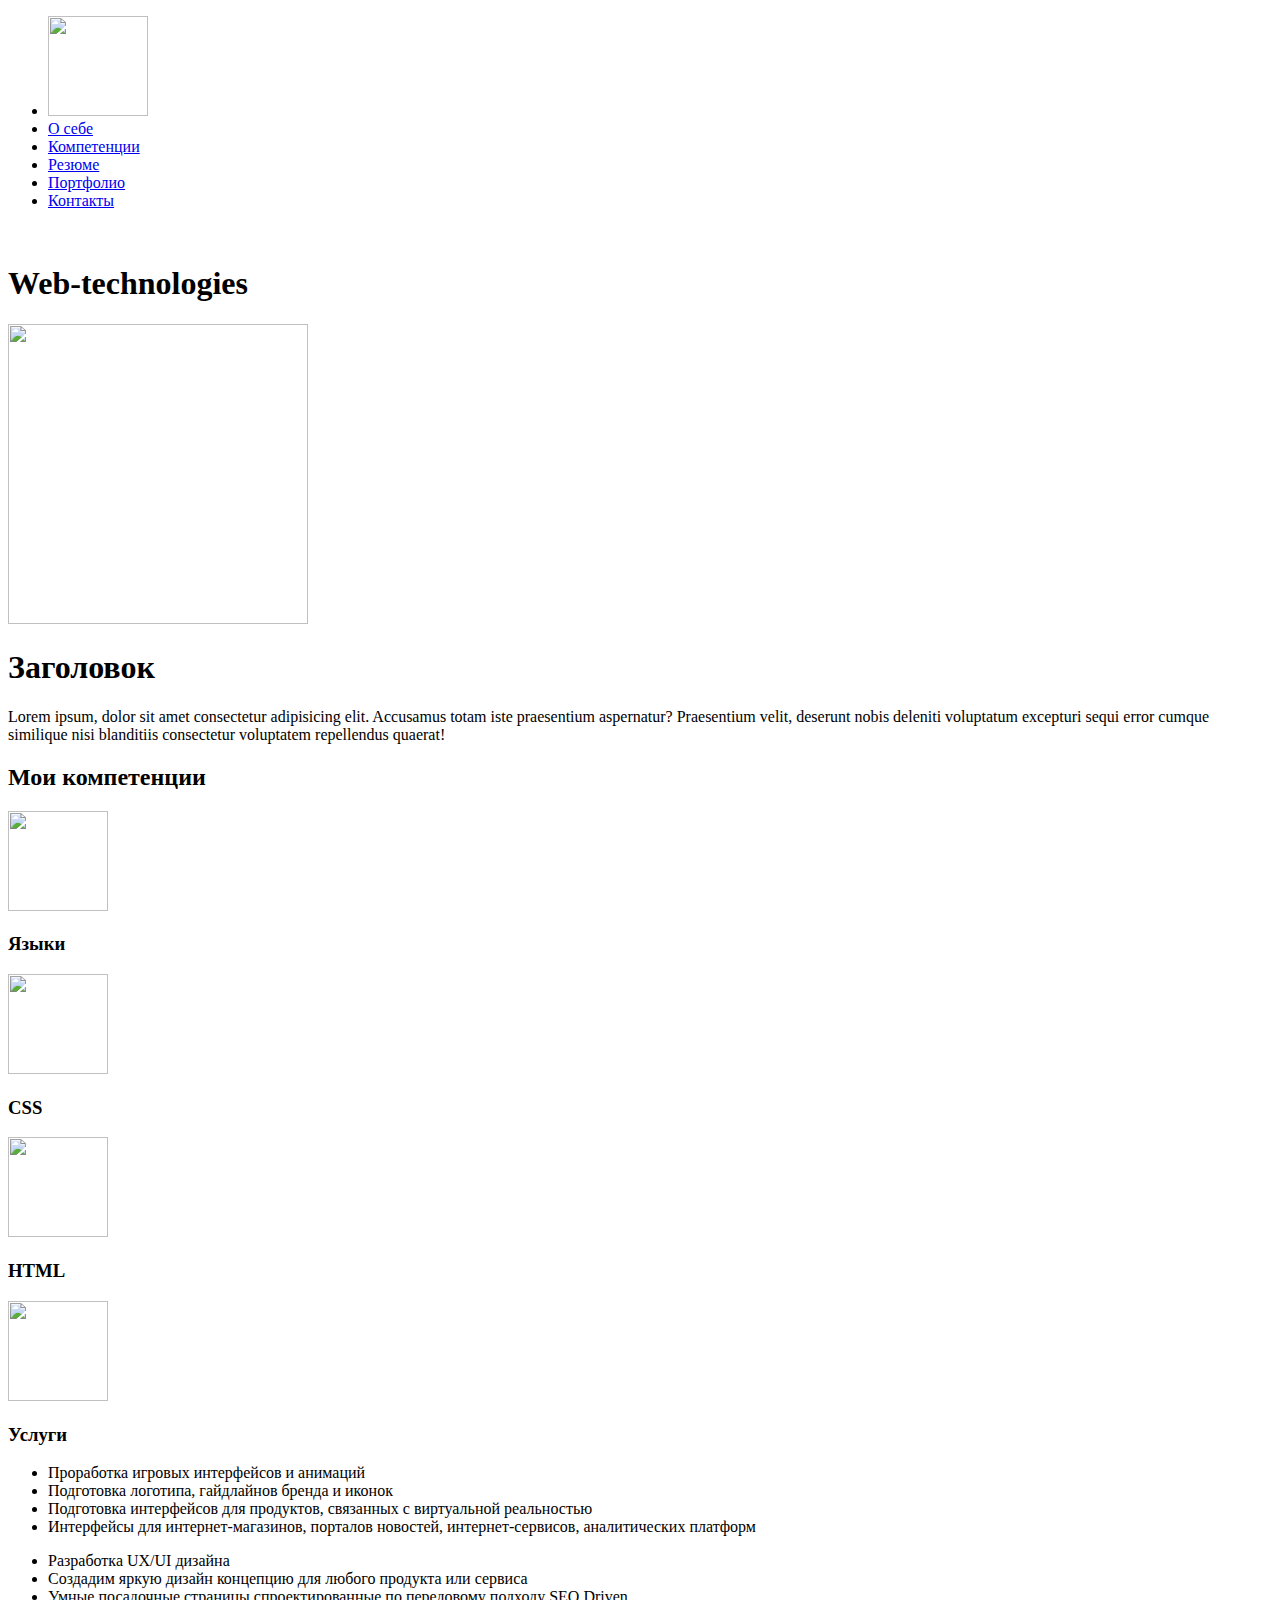
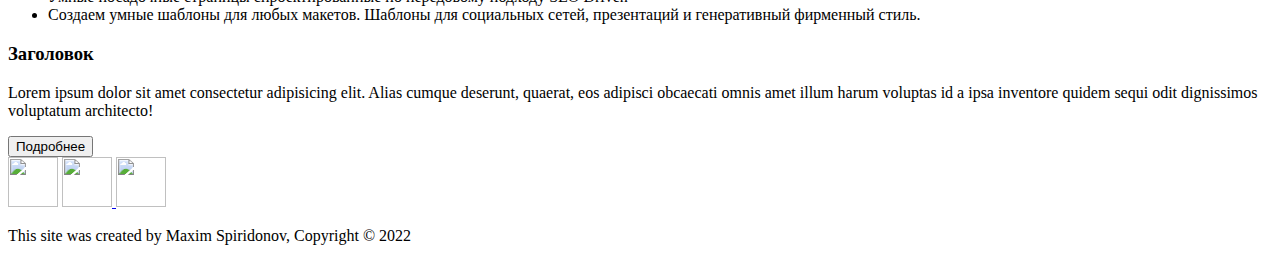
==== index.html @ ff70acc0 "added all" ====
<!DOCTYPE html>
<html lang="en">
  <head>
    <meta charset="UTF-8" />
    <meta http-equiv="X-UA-Compatible" content="IE=edge" />
    <meta name="viewport" content="width=device-width, initial-scale=1.0" />
    <title>Example</title>
  </head>
  <body>
    <nav>
      <ul>
        <li>
          <a href="index.html"
            ><img
              src="images/catPhoto_circle.png"
              alt=""
              width="100"
              height="100"
          /></a>
        </li>
        <li><a href="about.html">О себе</a></li>
        <li><a href="competencies.html">Компетенции</a></li>
        <li><a href="summary.html">Резюме</a></li>
        <li><a href="portfolio.html">Портфолио</a></li>
        <li><a href="contacts.html">Контакты</a></li>
      </ul>
    </nav>
    <img src="" alt="" />
  </body>
  <header>
    <h1>Web-technologies</h1>
  </header>
  <main>
    <img src="images/phrog-meme.jpg" alt="" width="300" height="300" />
    <h1>Заголовок</h1>
    <p>
      Lorem ipsum, dolor sit amet consectetur adipisicing elit. Accusamus totam
      iste praesentium aspernatur? Praesentium velit, deserunt nobis deleniti
      voluptatum excepturi sequi error cumque similique nisi blanditiis
      consectetur voluptatem repellendus quaerat!
    </p>
    <h2>Мои компетенции</h3>
    <img src="https://cdn-icons.flaticon.com/png/512/2194/premium/2194216.png?token=exp=1645179415~hmac=2d083896765df408c0775bf5f32d0702" alt="" height="100" width="100">
    <h3>Языки</h4>
    <img src="images/languages.png" alt="" height="100" width="100">
    <h3>CSS</h4>
    <img src="https://cdn-icons.flaticon.com/png/512/186/premium/186319.png?token=exp=1645179338~hmac=13520cc69d2e08c0d57fc64c26999e75" alt="" height="100" width="100">
    <h3>HTML</h3>
    <img src="https://cdn-icons-png.flaticon.com/512/1051/1051277.png" alt="" height="100" width="100">
  
     <h3>Услуги</h3>
     <ul>
         <li>Проработка игровых интерфейсов и анимаций</li>
         <li>Подготовка логотипа, гайдлайнов бренда и иконок</li>
         <li>Подготовка интерфейсов для продуктов, связанных с виртуальной реальностью</li>
         <li>Интерфейсы для интернет-магазинов, порталов новостей, интернет-сервисов, аналитических платформ</li>
     </ul>
     <ul>
         <li>Разработка UX/UI дизайна</li>
         <li>Создадим яркую дизайн концепцию для любого продукта или сервиса</li>
         <li>Умные посадочные страницы спроектированные по передовому подходу SEO Driven</li>
         <li>Создаем умные шаблоны для любых макетов. Шаблоны для социальных сетей, презентаций и генеративный фирменный стиль.</li>
     </ul>
     <h3>Заголовок</h3>
     <p>Lorem ipsum dolor sit amet consectetur adipisicing elit. Alias cumque deserunt, quaerat, eos adipisci obcaecati omnis amet illum harum voluptas id a ipsa inventore quidem sequi odit dignissimos voluptatum architecto!</p>

     <button name="button">Подробнее</button>

  </main>
  <footer>
    <div class="footer-icons">
      <a href="https://github.com/Dagdrius"
        ><img
          src="https://cdn-icons-png.flaticon.com/512/25/25231.png"
          alt=""
          height="50"
          width="50"
      /></a>
      <a href="https://www.instagram.com/"
        ><img
          src="https://cdn-icons.flaticon.com/png/512/3955/premium/3955024.png?token=exp=1645177988~hmac=c771bca07cafa437f94185e176eb6ac1"
          alt=""
          height="50"
          width="50"
        />
      </a>
      <a href="https://vk.com/">
        <img
          src="https://cdn-icons-png.flaticon.com/512/145/145813.png"
          alt=""
          height="50"
          width="50"
        />
      </a>
    </div>
    <p>This site was created by Maxim Spiridonov, Copyright © 2022</p>
  </footer>
</html>
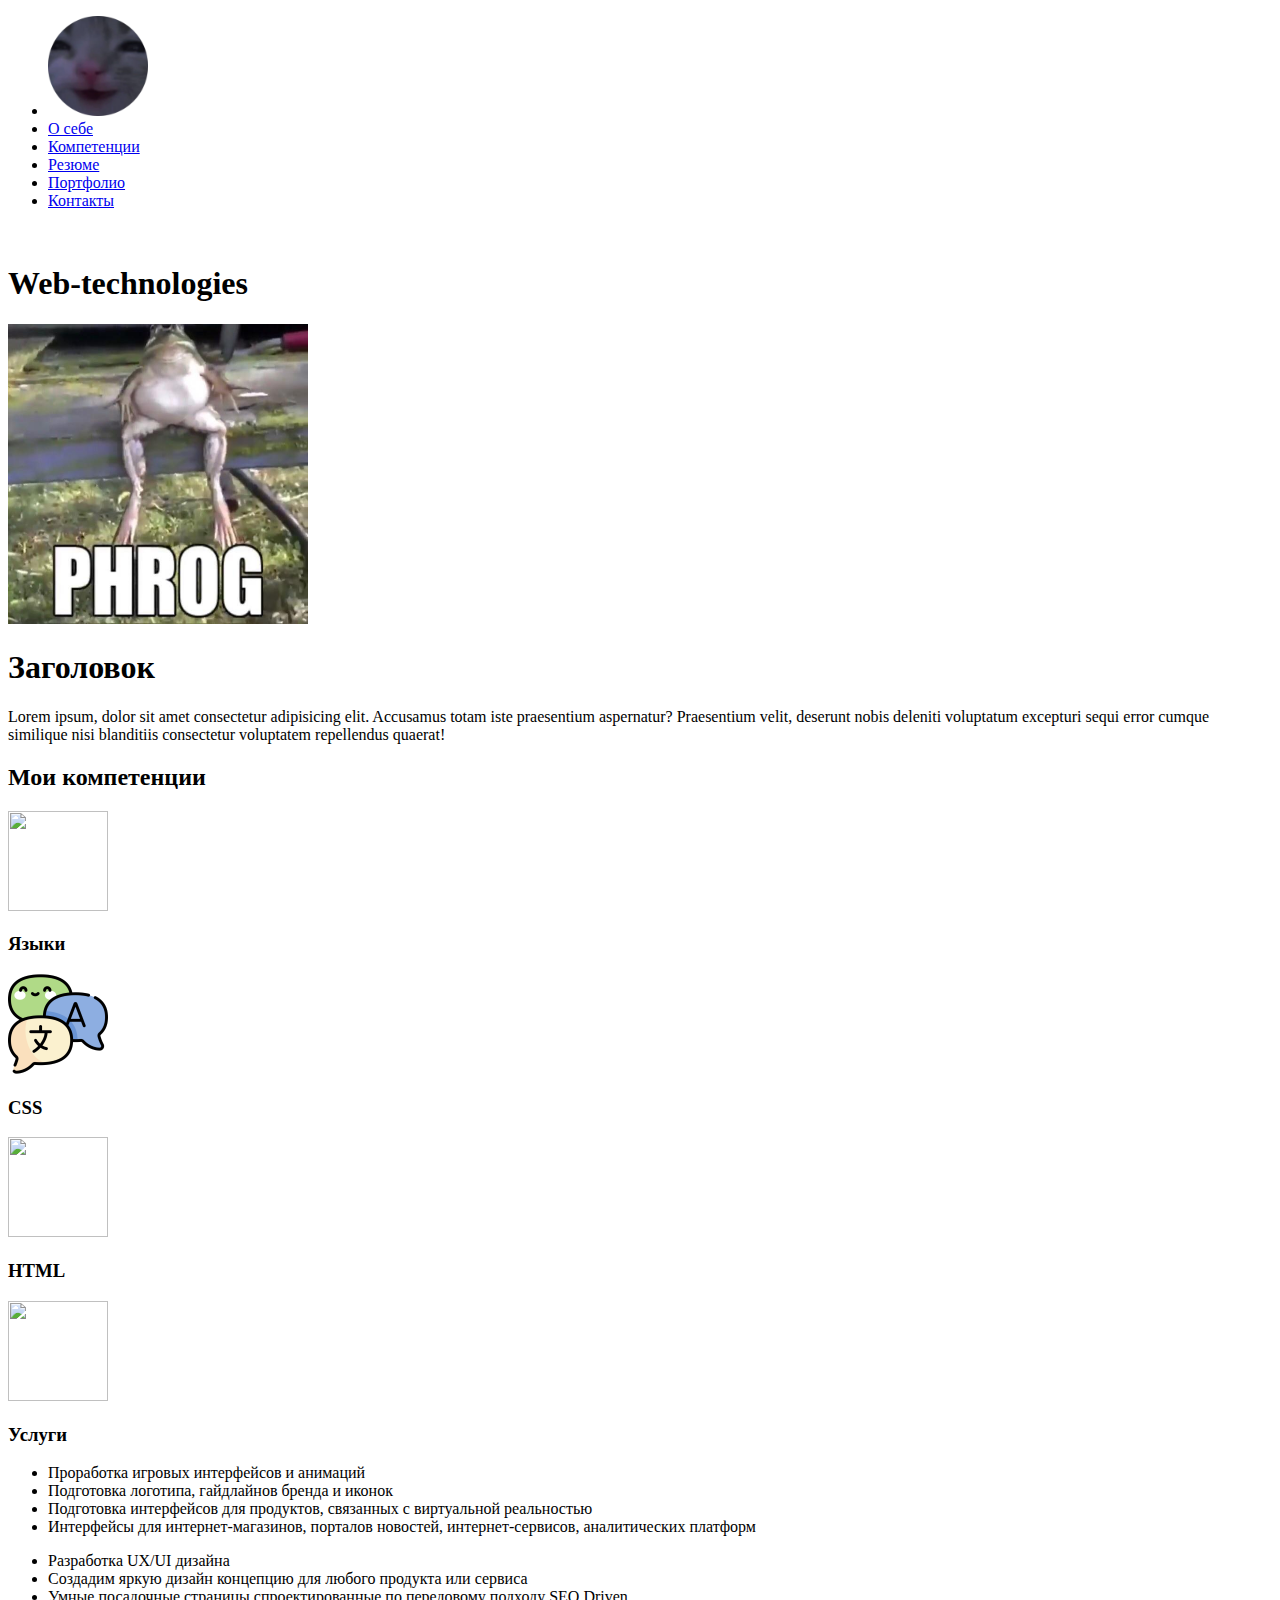
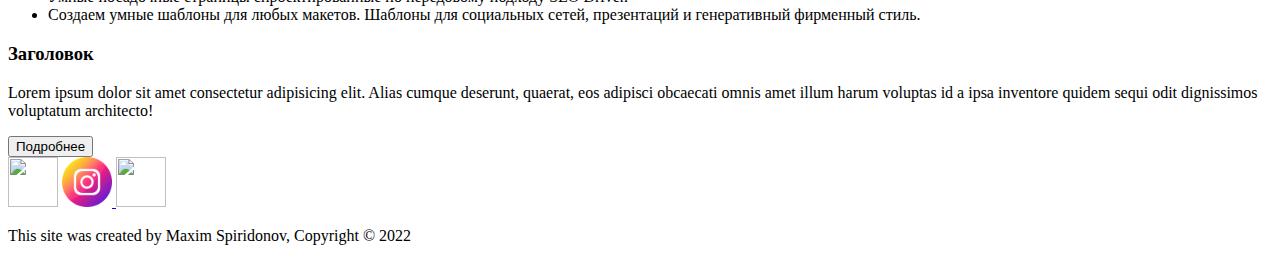
==== commit 9864fb8c: "Add files via upload" ====
--- a/index.html
+++ b/index.html
@@ -78,7 +78,7 @@
       /></a>
       <a href="https://www.instagram.com/"
         ><img
-          src="https://cdn-icons.flaticon.com/png/512/3955/premium/3955024.png?token=exp=1645177988~hmac=c771bca07cafa437f94185e176eb6ac1"
+          src="images/insta.png"
           alt=""
           height="50"
           width="50"
